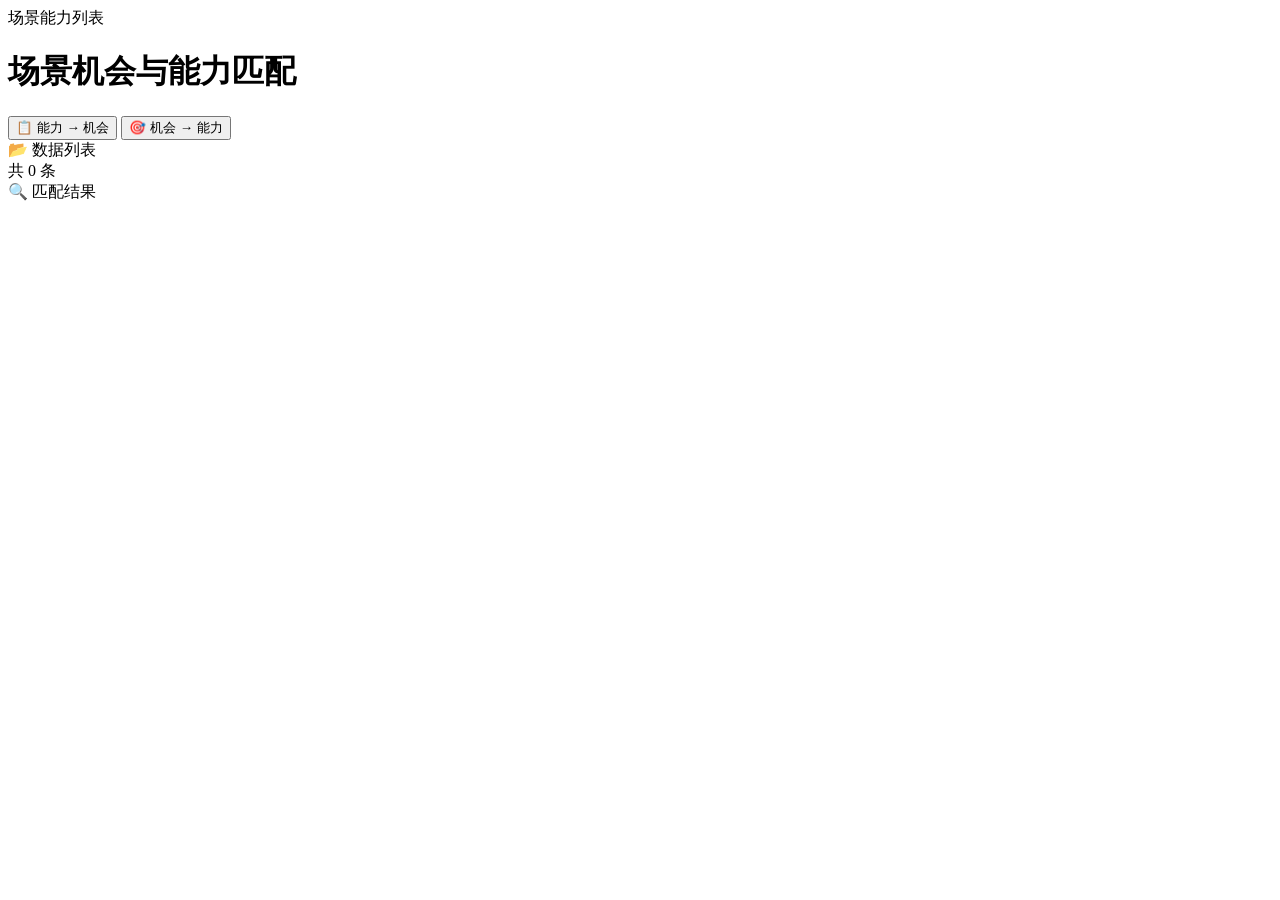
==== static/index.html @ 7c465952 "Initial commit: 场景能力与场景机会智能匹配Demo 后端: Python Flask + matcher包（data_loader/normalizer/engine）  前端: 纯H" ====
<!DOCTYPE html>
<html lang="zh-CN">
<head>
    <meta charset="UTF-8">
    <meta name="viewport" content="width=device-width, initial-scale=1.0">
    <title>场景机会与能力匹配 Demo</title>
    <link rel="stylesheet" href="/css/style.css">
</head>
<body>

    <!-- ================================================================ -->
    <!-- 顶部标题栏                                                       -->
    <!-- ================================================================ -->
    <header class="topbar">
        <div class="topbar-left">
            <span id="mode-label" class="mode-label">场景能力列表</span>
        </div>
        <div class="topbar-center">
            <h1 class="app-title">场景机会与能力匹配</h1>
        </div>
        <div class="topbar-right">
            <button id="btn-ability-mode" class="toggle-btn active">
                📋 能力 → 机会
            </button>
            <button id="btn-opp-mode" class="toggle-btn">
                🎯 机会 → 能力
            </button>
        </div>
    </header>

    <!-- ================================================================ -->
    <!-- 主体双栏布局                                                     -->
    <!-- ================================================================ -->
    <main class="main-content">

        <!-- ---------- 左侧列表区 ---------- -->
        <aside class="left-panel">
            <div class="panel-header">
                <span class="panel-icon">📂</span>
                <span class="panel-title">数据列表</span>
            </div>
            <div id="item-list" class="scroll-list">
                <!-- JS 动态渲染 -->
            </div>
            <div id="list-count" class="panel-footer">共 0 条</div>
        </aside>

        <!-- ---------- 右侧卡片区 ---------- -->
        <section class="right-panel">
            <!-- 选中源信息 -->
            <div class="source-info" id="source-info" style="display:none;">
                <span class="source-indicator">已选中</span>
                <span id="source-title" class="source-name"></span>
                <span id="source-sub" class="source-meta"></span>
            </div>

            <div class="cards-header">
                <span class="panel-icon">🔍</span>
                <span class="panel-title">匹配结果</span>
            </div>
            <div id="match-cards" class="cards-grid">
                <!-- JS 动态渲染 -->
            </div>
        </section>

    </main>

    <!-- ================================================================ -->
    <!-- JS 模块引用（按依赖顺序加载）                                    -->
    <!-- ================================================================ -->
    <script src="/js/state.js"></script>
    <script src="/js/api.js"></script>
    <script src="/js/render.js"></script>
    <script src="/js/main.js"></script>

</body>
</html>
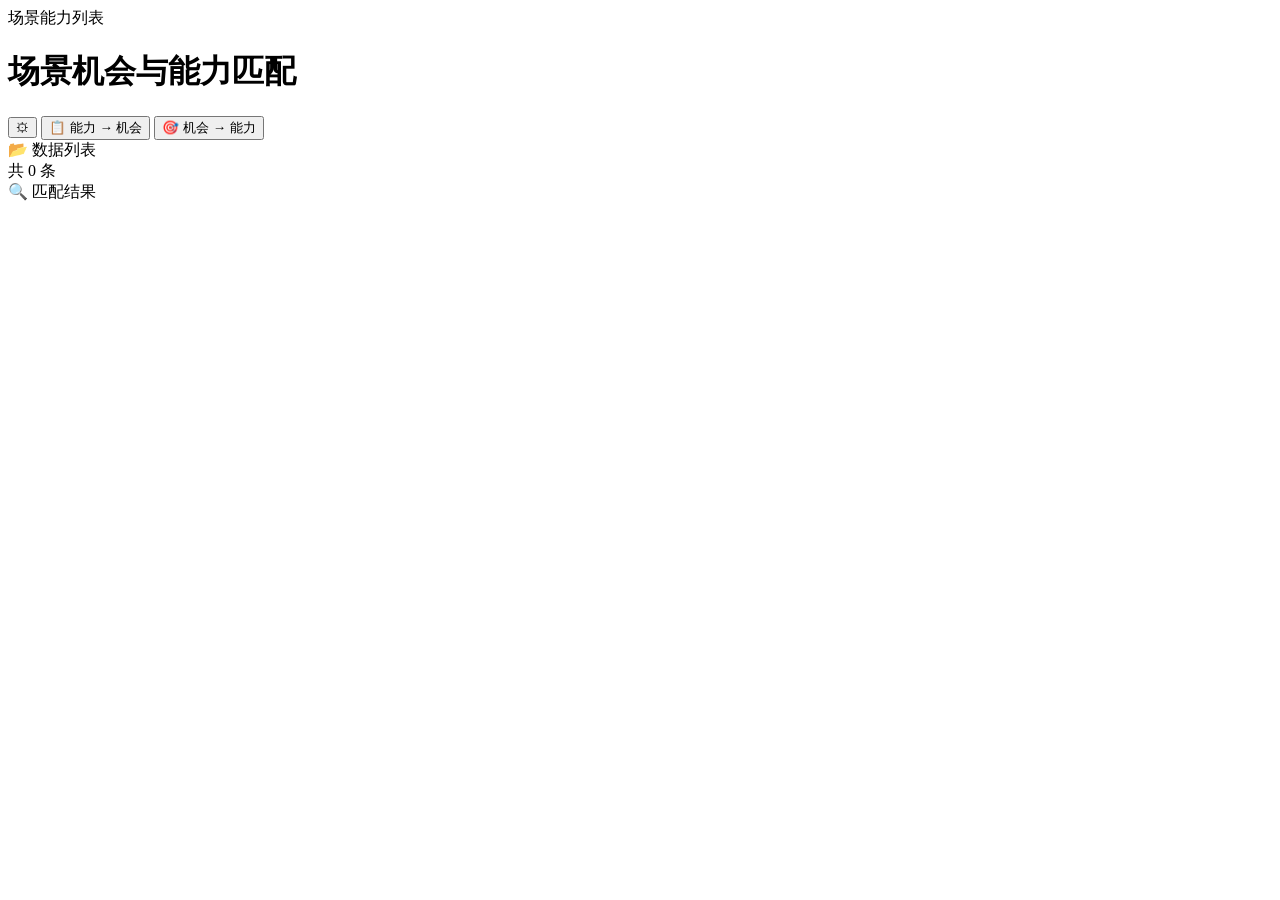
==== commit 88527ca0: "feat: 前端配置面板——权重滑块、双策略调整、保存/取消/恢复默认 新增功能：    - 顶栏齿轮按钮打开配置模态框（⚙ 参数设置）    - 权重滑块：领域权重 + 文本权重，实时显示百分比  " ====
--- a/static/index.html
+++ b/static/index.html
@@ -19,6 +19,7 @@
             <h1 class="app-title">场景机会与能力匹配</h1>
         </div>
         <div class="topbar-right">
+            <button id="btn-config" class="icon-btn" title="匹配参数设置">⚙</button>
             <button id="btn-ability-mode" class="toggle-btn active">
                 📋 能力 → 机会
             </button>
@@ -54,6 +55,9 @@
                 <span id="source-sub" class="source-meta"></span>
             </div>
 
+            <!-- 参数配置面板（v2 新增，JS 动态渲染） -->
+            <div id="config-panel" class="config-panel"></div>
+
             <div class="cards-header">
                 <span class="panel-icon">🔍</span>
                 <span class="panel-title">匹配结果</span>
@@ -66,6 +70,88 @@
     </main>
 
     <!-- ================================================================ -->
+    <!-- 配置参数模态框（⚙ 参数设置）                                  -->
+    <!-- ================================================================ -->
+    <div id="config-overlay" class="config-overlay" style="display:none;">
+        <div class="config-modal">
+            <div class="config-modal-header">
+                <span class="config-modal-title">⚙ 匹配参数设置</span>
+                <button id="config-close-x" class="config-close-x" title="关闭">&times;</button>
+            </div>
+
+            <div class="config-modal-body">
+                <!-- 权重调整策略切换 -->
+                <div class="config-section">
+                    <div class="config-label">权重调整策略</div>
+                    <div class="strategy-switch" id="strategy-switch">
+                        <button class="strategy-btn active" data-strategy="free">策略1：自由调整（保存时自动缩放至100%）</button>
+                        <button class="strategy-btn" data-strategy="linked">策略2：联动调整（改一自动等比例缩放其他）</button>
+                    </div>
+                    <div class="config-hint" id="strategy-hint">当前：自由调整，保存时若权重之和≠100% 将自动等比例缩放。</div>
+                </div>
+
+                <!-- 领域权重 -->
+                <div class="config-section">
+                    <div class="config-label">
+                        领域权重（domain_weight）
+                        <span class="config-value-display" id="dw-display">60%</span>
+                    </div>
+                    <input type="range" id="slider-domain-weight"
+                           class="config-slider" min="0" max="100" value="60"
+                           step="1">
+                    <div class="slider-labels"><span>0%</span><span>50%</span><span>100%</span></div>
+                </div>
+
+                <!-- 文本权重 -->
+                <div class="config-section">
+                    <div class="config-label">
+                        文本权重（text_weight）
+                        <span class="config-value-display" id="tw-display">40%</span>
+                    </div>
+                    <input type="range" id="slider-text-weight"
+                           class="config-slider" min="0" max="100" value="40"
+                           step="1">
+                    <div class="slider-labels"><span>0%</span><span>50%</span><span>100%</span></div>
+                </div>
+
+                <!-- 权重和提示 -->
+                <div class="config-weight-sum" id="weight-sum-bar">
+                    <span>权重合计：</span>
+                    <span class="weight-sum-val" id="weight-sum-val">100%</span>
+                    <span class="weight-sum-status" id="weight-sum-status">✓ 正常</span>
+                </div>
+
+                <!-- 返回条数 TopN -->
+                <div class="config-section">
+                    <div class="config-label">返回匹配条数（top_n）</div>
+                    <div class="config-input-row">
+                        <input type="range" id="slider-top-n" class="config-slider config-slider-short" min="1" max="20" value="3" step="1">
+                        <input type="number" id="input-top-n" class="config-number-input" min="1" max="20" value="3">
+                    </div>
+                </div>
+
+                <!-- 文本截取长度 -->
+                <div class="config-section">
+                    <div class="config-label">文本截取长度（text_max_length）</div>
+                    <div class="config-input-row">
+                        <input type="range" id="slider-text-len" class="config-slider config-slider-short" min="50" max="2000" value="300" step="10">
+                        <input type="number" id="input-text-len" class="config-number-input" min="50" max="2000" value="300" step="10">
+                    </div>
+                    <div class="config-hint">文本匹配时截取前 N 个中文字符，避免超长文本稀释相似度。</div>
+                </div>
+            </div>
+
+            <div class="config-modal-footer">
+                <button id="btn-config-reset" class="config-btn config-btn-secondary">恢复默认</button>
+                <div class="config-footer-right">
+                    <button id="btn-config-cancel" class="config-btn config-btn-cancel">取消</button>
+                    <button id="btn-config-save" class="config-btn config-btn-primary">保存</button>
+                </div>
+            </div>
+        </div>
+    </div>
+
+    <!-- ================================================================ -->
     <!-- JS 模块引用（按依赖顺序加载）                                    -->
     <!-- ================================================================ -->
     <script src="/js/state.js"></script>
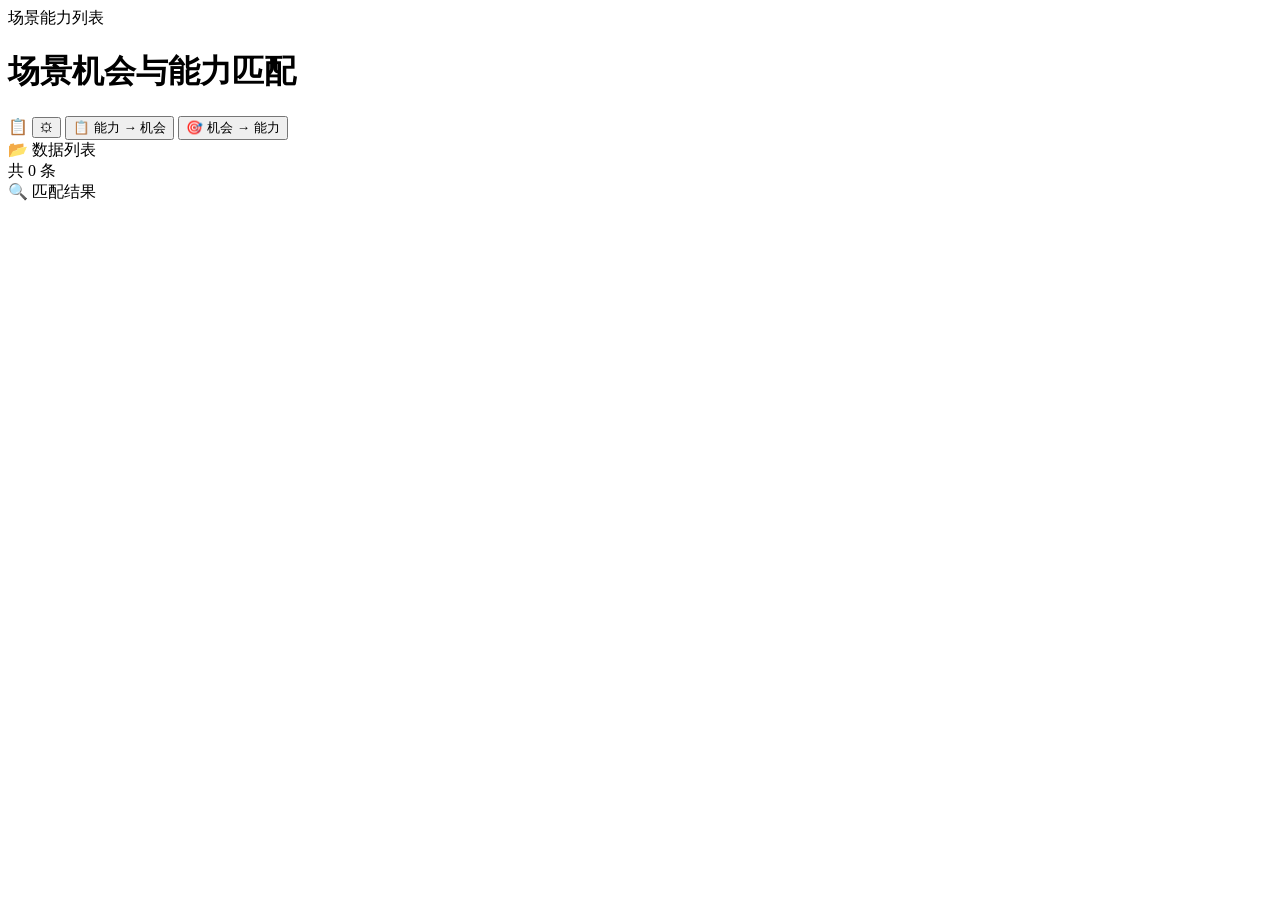
==== commit 3c17604c: "v3: schema重构 + 字段映射集中管理 + 文档补全 - 新增 matcher/schema.py：字段映射管理核心，_get_tables_meta()自适应实现 - 新增 后台数据/fie" ====
--- a/static/index.html
+++ b/static/index.html
@@ -19,6 +19,7 @@
             <h1 class="app-title">场景机会与能力匹配</h1>
         </div>
         <div class="topbar-right">
+            <a href="/metadata" class="icon-btn" title="字段元数据" style="display:inline-flex;align-items:center;text-decoration:none;">📋</a>
             <button id="btn-config" class="icon-btn" title="匹配参数设置">⚙</button>
             <button id="btn-ability-mode" class="toggle-btn active">
                 📋 能力 → 机会
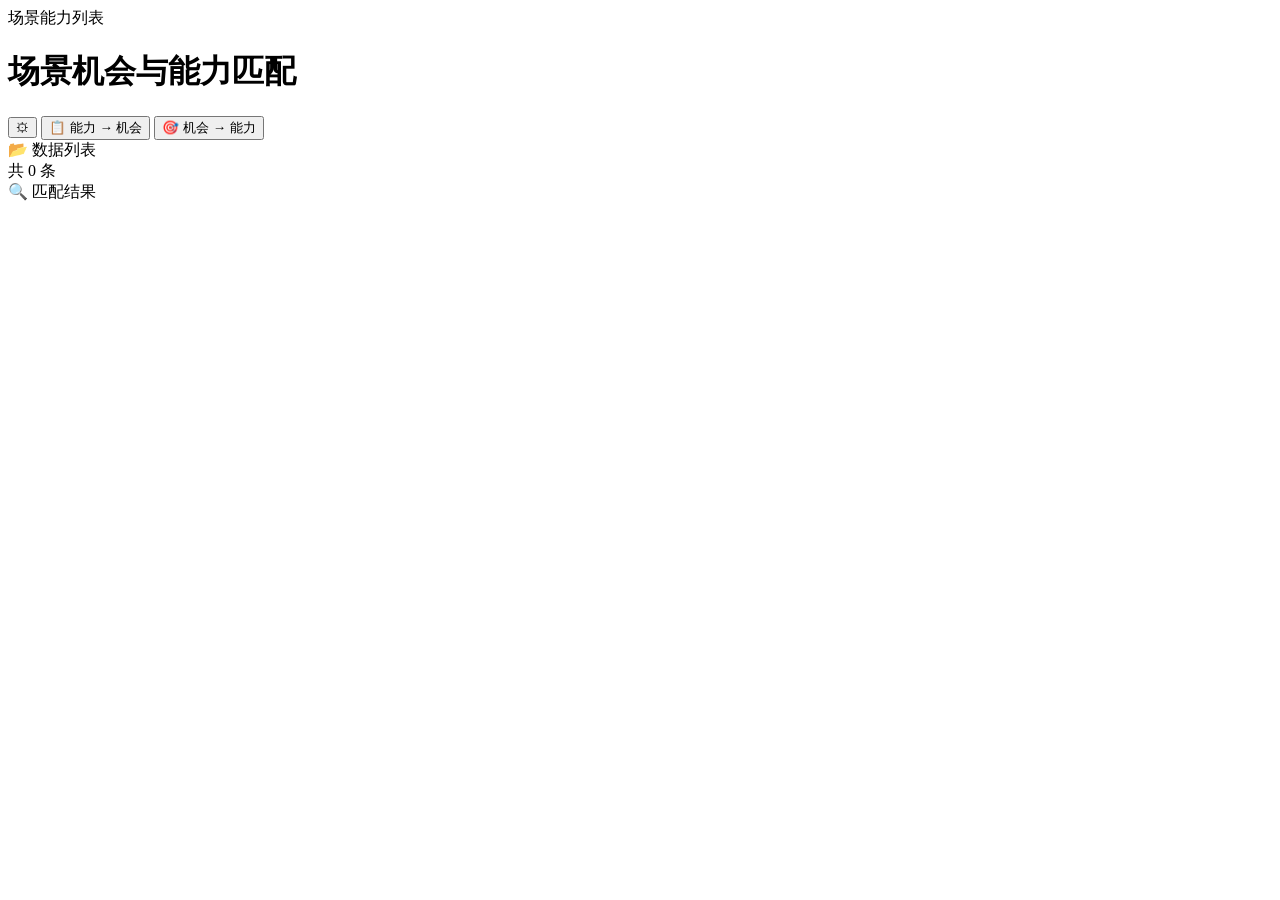
==== commit 56ec9799: "feat: 区域匹配三维评分 + 策略2联动修复 + 0.1%滑块精度 - 新增区域(所属区/开发区)匹配维度，评分模型升级为 domain×0.4 + text×0.3 + region×0.3 -" ====
--- a/static/index.html
+++ b/static/index.html
@@ -19,7 +19,6 @@
             <h1 class="app-title">场景机会与能力匹配</h1>
         </div>
         <div class="topbar-right">
-            <a href="/metadata" class="icon-btn" title="字段元数据" style="display:inline-flex;align-items:center;text-decoration:none;">📋</a>
             <button id="btn-config" class="icon-btn" title="匹配参数设置">⚙</button>
             <button id="btn-ability-mode" class="toggle-btn active">
                 📋 能力 → 机会
@@ -95,10 +94,10 @@
                 <div class="config-section">
                     <div class="config-label">
                         领域权重（domain_weight）
-                        <span class="config-value-display" id="dw-display">60%</span>
+                        <span class="config-value-display" id="dw-display">40.0%</span>
                     </div>
                     <input type="range" id="slider-domain-weight"
-                           class="config-slider" min="0" max="100" value="60"
+                           class="config-slider" min="0" max="1000" value="400"
                            step="1">
                     <div class="slider-labels"><span>0%</span><span>50%</span><span>100%</span></div>
                 </div>
@@ -107,10 +106,22 @@
                 <div class="config-section">
                     <div class="config-label">
                         文本权重（text_weight）
-                        <span class="config-value-display" id="tw-display">40%</span>
+                        <span class="config-value-display" id="tw-display">30.0%</span>
                     </div>
                     <input type="range" id="slider-text-weight"
-                           class="config-slider" min="0" max="100" value="40"
+                           class="config-slider" min="0" max="1000" value="300"
+                           step="1">
+                    <div class="slider-labels"><span>0%</span><span>50%</span><span>100%</span></div>
+                </div>
+
+                <!-- 区域权重 -->
+                <div class="config-section">
+                    <div class="config-label">
+                        区域权重（region_weight）
+                        <span class="config-value-display" id="rw-display">30.0%</span>
+                    </div>
+                    <input type="range" id="slider-region-weight"
+                           class="config-slider" min="0" max="1000" value="300"
                            step="1">
                     <div class="slider-labels"><span>0%</span><span>50%</span><span>100%</span></div>
                 </div>
@@ -118,7 +129,7 @@
                 <!-- 权重和提示 -->
                 <div class="config-weight-sum" id="weight-sum-bar">
                     <span>权重合计：</span>
-                    <span class="weight-sum-val" id="weight-sum-val">100%</span>
+                    <span class="weight-sum-val" id="weight-sum-val">100.0%</span>
                     <span class="weight-sum-status" id="weight-sum-status">✓ 正常</span>
                 </div>
 
